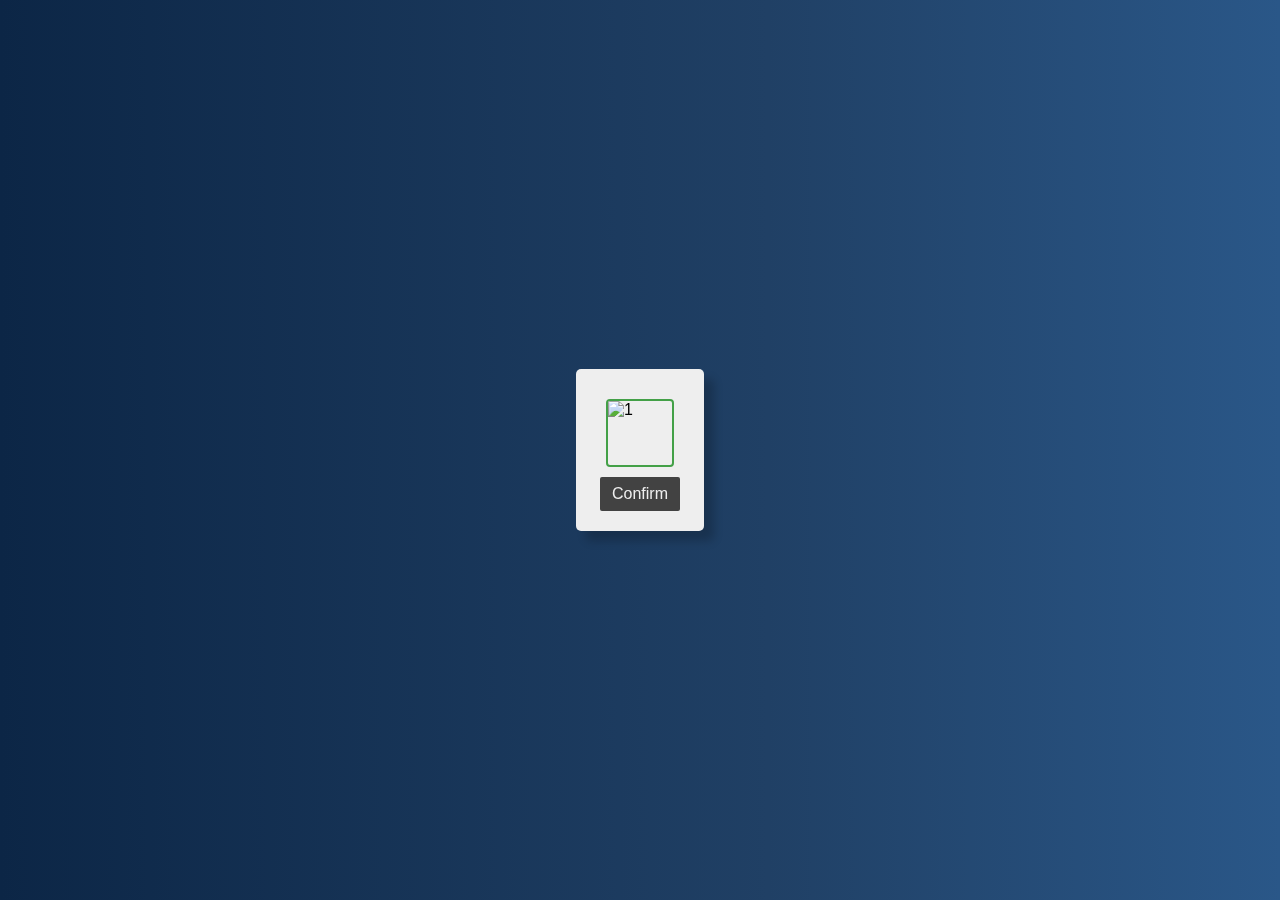
==== final.html @ dd706654 "Update final.html" ====
<!DOCTYPE html>
<html>
<head>
<script src="https://code.jquery.com/jquery-1.11.0.min.js"></script>
<style>
      *{
font-family: sans-serif; 
}

body{
	display: flex;
  padding-top: 50px;
  padding-bottom: 50px;
	width: 100%;
	height: 100%;
	background: linear-gradient(to right, #0c2646 0%, #204065 60%, #2a5788 100%);
}

.parent-selector{
  position: fixed;
  top: 50%;
  left: 50%;
  transform: translate(-50%, -50%);
  background-color: #eeeeee;
  border-radius: 5px;
  box-shadow: 10px 10px 10px 0px rgba(0, 0, 0, 0.2);
  padding:20px;
}

.list-image > img{
  display: inline-block;
  margin: 10px;
  width: 64px;
  height: 64px;
  cursor: pointer;
}

.list-image > img:hover{
  border: solid 2px #1e88e5;
  border-radius: 2px;
}

.list-image > img.active{
  border: solid 2px #43a047;
  border-radius: 4px;
}

.view-image > img{
  max-width: 128px;
  max-height: 128px;
  padding: 10px;
}

/* INPUT TEXT */

.input-div {
  position: relative;
  padding: 15px;
}

.input-text {
  font-family: inherit;
  width: 100%;
  border: 0;
  border-bottom: 1px solid #242424;
  outline: 0;
  font-size: 12px;
  color: #242424;
  padding: 7px 0;
  background: transparent;
  transition: border-color 0.2s;
}

.input-text::placeholder {
  color: transparent;
}

.input-text:placeholder-shown ~ .input-label {
  font-size: 14px;
  cursor: text;
  top: 20px;
}

label,
.input-text:focus ~ .input-label {
  position: absolute;
  top: 0;
  display: block;
  transition: 0.2s;
  font-size: 12px;
  color: #242424;
}

.input-text:focus ~ .input-label {
  color: #242424;
}

.input-text:focus {
  padding-bottom: 6px;
  border-bottom: 2px solid #242424;
}

/* BUTTON */

.button{
  width: 90%;
  margin-left: 5%;
  margin-right: 5%;
  padding-top: 8px;
  padding-bottom: 8px;
  background-color: #424242;
  text-align: center;
  cursor: pointer;
  border-radius: 2px;
}
.button:hover{
   background-color: #242424;
}
.button:active{
   background-color: #121212;
}

.button > span{
  color: #eeeeee
}

   </style>
  
 <script>
      
 
function getsrc() {
    
      var date = window.location.search.split('Date=')[1];
        alert('date');
	
	$('img.active').attr('src', date);
    
});

	 window.onload =getsrc();
      </script>
</head>

<div class="parent-selector">
  <div class="select-image">
    <div class="list-image">
      <img class="active" alt="1"/>
     </div>
    
    <div class="button" id="button-confirm"><span>Confirm</span></div>
  </div>
  <div class="view-image" style="display: none;">
    <img src=""/>
    
</div>
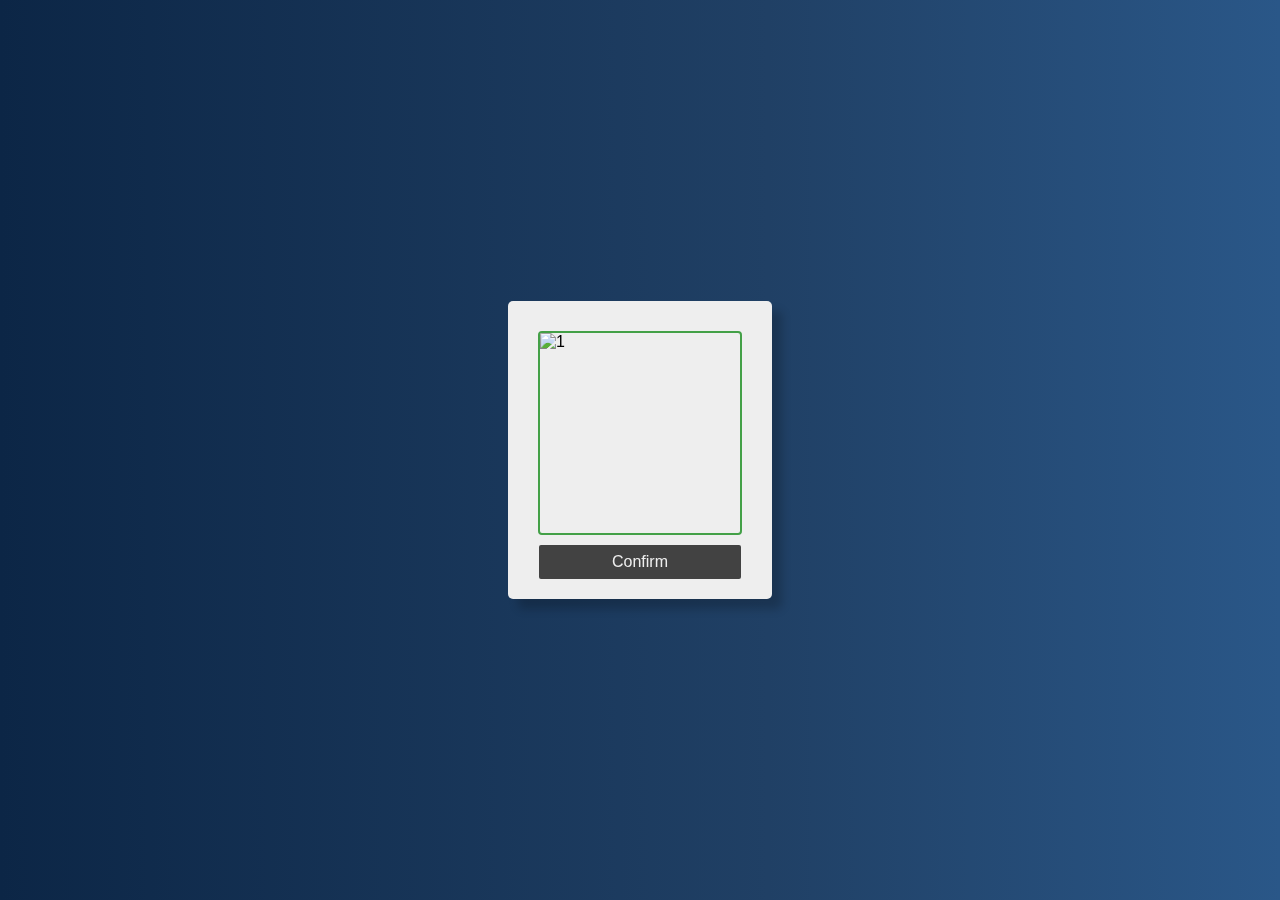
==== commit 8540e84e: "Update final.html" ====
--- a/final.html
+++ b/final.html
@@ -30,8 +30,8 @@
 .list-image > img{
   display: inline-block;
   margin: 10px;
-  width: 64px;
-  height: 64px;
+  width: 200px;
+  height: 200px;
   cursor: pointer;
 }
 
@@ -126,19 +126,15 @@
 
    </style>
   
- <script>
-      
+ <script> 
  
-function getsrc() {
-    
-      var date = window.location.search.split('Date=')[1];
-        alert('date');
+ setTimeout(
+  function() 
+  {
+$('img.active').attr('src', window.location.search.split('Date=')[1]);
+  }, 1000);
 	
-	$('img.active').attr('src', date);
-    
-});
-
-	 window.onload =getsrc();
+	 
       </script>
 </head>
 
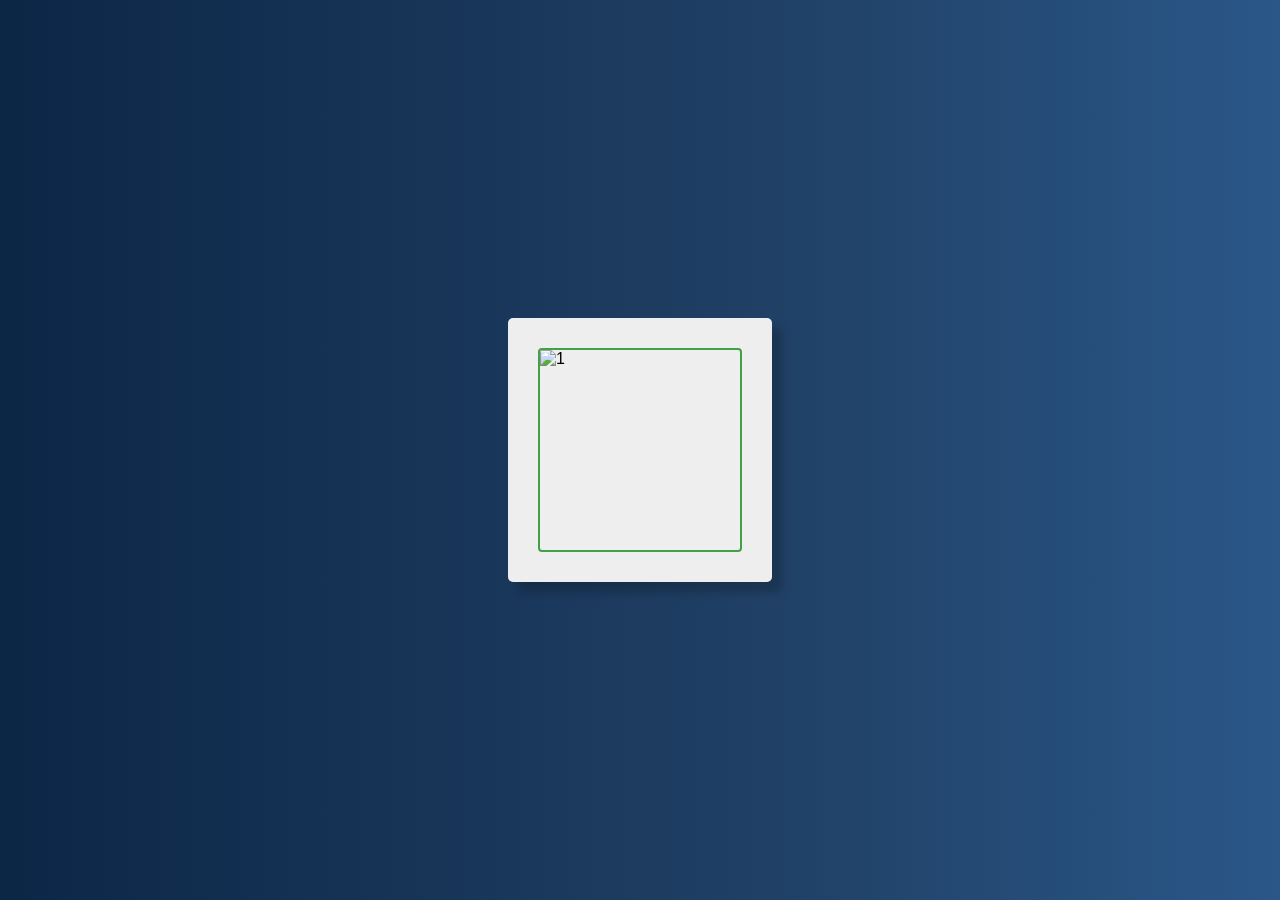
==== commit df7f99bb: "Update final.html" ====
--- a/final.html
+++ b/final.html
@@ -143,12 +143,7 @@
     <div class="list-image">
       <img class="active" alt="1"/>
      </div>
-    
-    <div class="button" id="button-confirm"><span>Confirm</span></div>
-  </div>
-  <div class="view-image" style="display: none;">
-    <img src=""/>
-    
+        
 </div>
   
   
